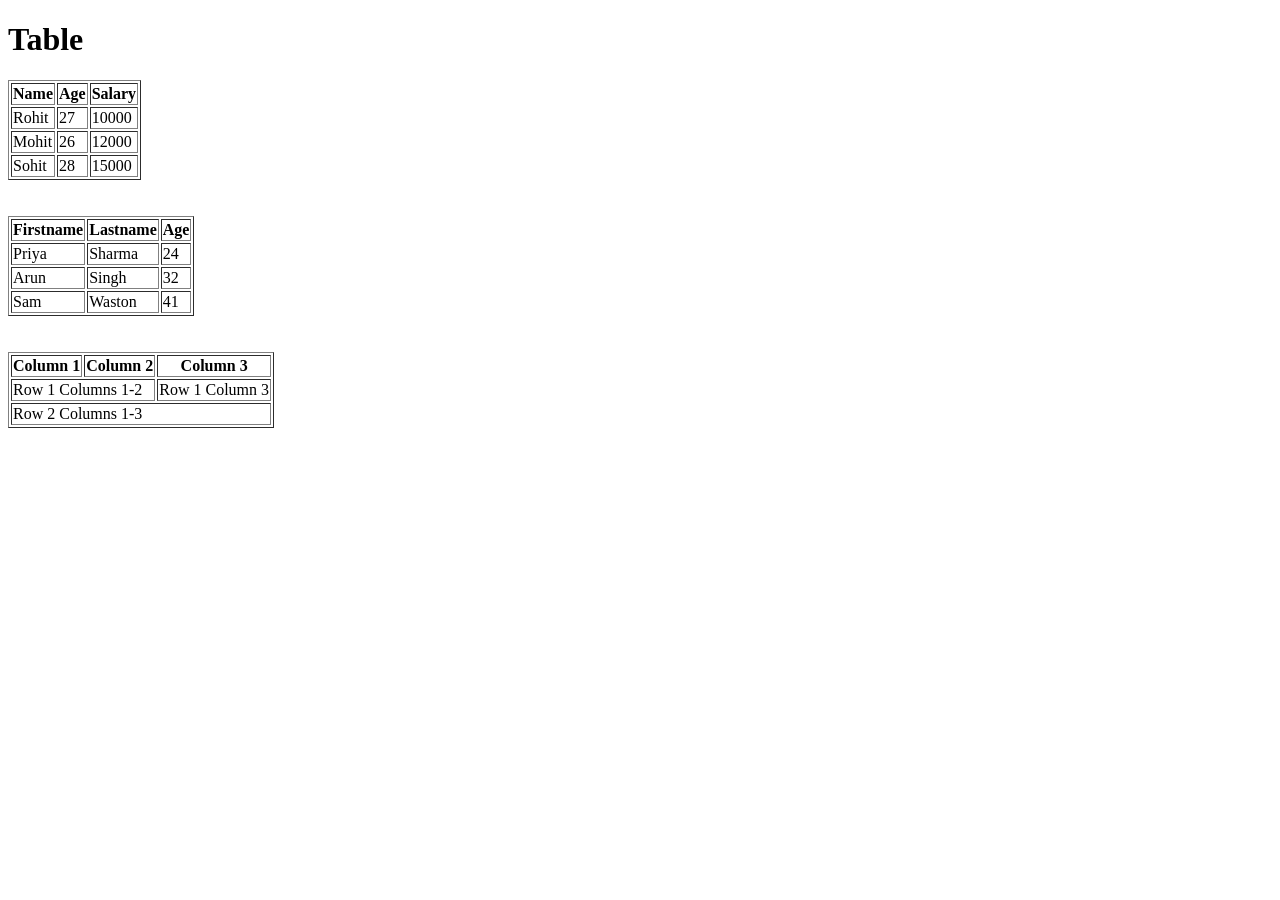
==== 01_HTML/Day_04/index.html @ 73d17bdc "done" ====
<!DOCTYPE html>
<html lang="en">
<head>
    <meta charset="UTF-8">
    <meta name="viewport" content="width=device-width, initial-scale=1.0">
    <title>Document</title>
</head>
<body>
    <h1>Table</h1>
    <table border="1">
        <thead>
            <tr>
                <th>Name</th>
                <th>Age</th>
                <th>Salary</th>
            </tr>
        </thead>
        <tbody>
            <tr>
                <td>Rohit</td>
                <td>27</td>
                <td>10000</td>
            </tr>
            <tr>
                <td>Mohit</td>
                <td>26</td>
                <td>12000</td>
            </tr>
            <tr>
                <td>Sohit</td>
                <td>28</td>
                <td>15000</td>
            </tr>
        </tbody>
    </table>
    <br><br>

    <table border="1">
        <thead>
            <tr>
                <th>Firstname</th>
                <th>Lastname</th>
                <th>Age</th>
            </tr>
        </thead>
        <tbody>
            <tr>
                <td>Priya</td>
                <td>Sharma</td>
                <td>24</td>
            </tr>
            <tr>
                <td>Arun</td>
                <td>Singh</td>
                <td>32</td>
            </tr>
            <tr>
                <td>Sam</td>
                <td>Waston</td>
                <td>41</td>
            </tr>
        </tbody>
    </table>
    <br><br>

    <table border="1">
        <thead>
            <tr>
                <th>Column 1</th>
                <th>Column 2</th>
                <th>Column 3</th>
            </tr>
        </thead>
        <tbody>
            <tr>
                <td colspan="2">Row 1 Columns 1-2</td>
                <td>Row 1 Column 3</td>
            </tr>
            <tr>
                <td colspan="3">Row 2 Columns 1-3</td>
            </tr>

            
        </tbody>
    </table>

</body>
</html>
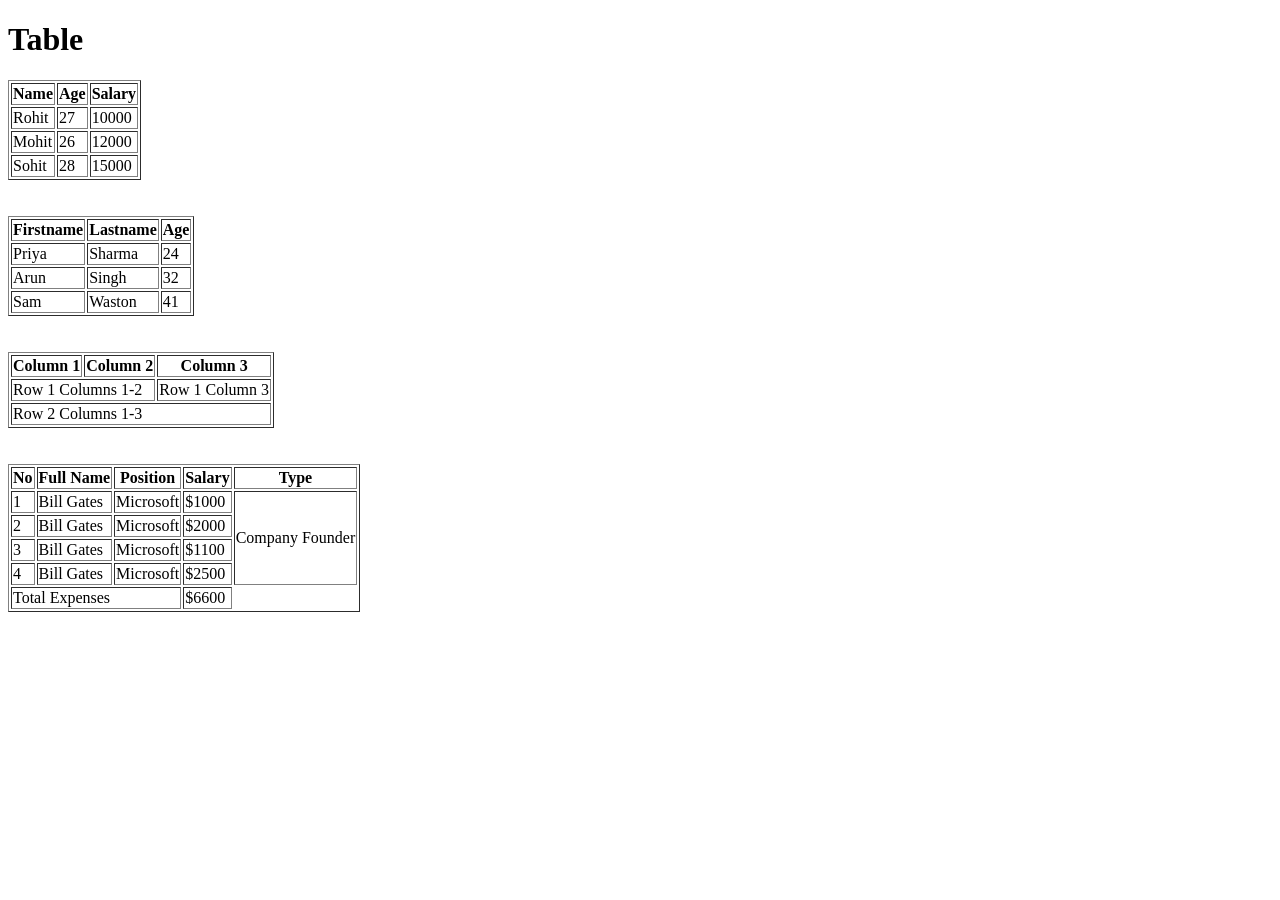
==== commit 7ea49dd3: "done" ====
--- a/01_HTML/Day_04/index.html
+++ b/01_HTML/Day_04/index.html
@@ -84,5 +84,54 @@
         </tbody>
     </table>
 
+    <br><br>
+    <table border="1">
+        <thead>
+            <tr>
+                <th>No</th>
+                <th>Full Name</th>
+                <th>Position</th>
+                <th>Salary</th>
+                <th>Type</th>
+            </tr>
+        </thead>
+        <tbody>
+            <tr>
+                <td>1</td>
+                <td>Bill Gates</td>
+                <td>Microsoft</td>
+                <td>$1000</td>
+                <td rowspan="4">Company Founder</td>
+            </tr>
+            <tr>
+                <td>2</td>
+                <td>Bill Gates</td>
+                <td>Microsoft</td>
+                <td>$2000</td>
+                
+            </tr>
+            <tr>
+                <td>3</td>
+                <td>Bill Gates</td>
+                <td>Microsoft</td>
+                <td>$1100</td>
+                
+            </tr>
+            <tr>
+                <td>4</td>
+                <td>Bill Gates</td>
+                <td>Microsoft</td>
+                <td>$2500</td>
+                
+            </tr>
+            <tr>
+                <td colspan="3">Total Expenses</td>
+                <td>$6600</td>
+                
+            </tr>
+        </tbody>
+
+    </table>
+
 </body>
 </html>
